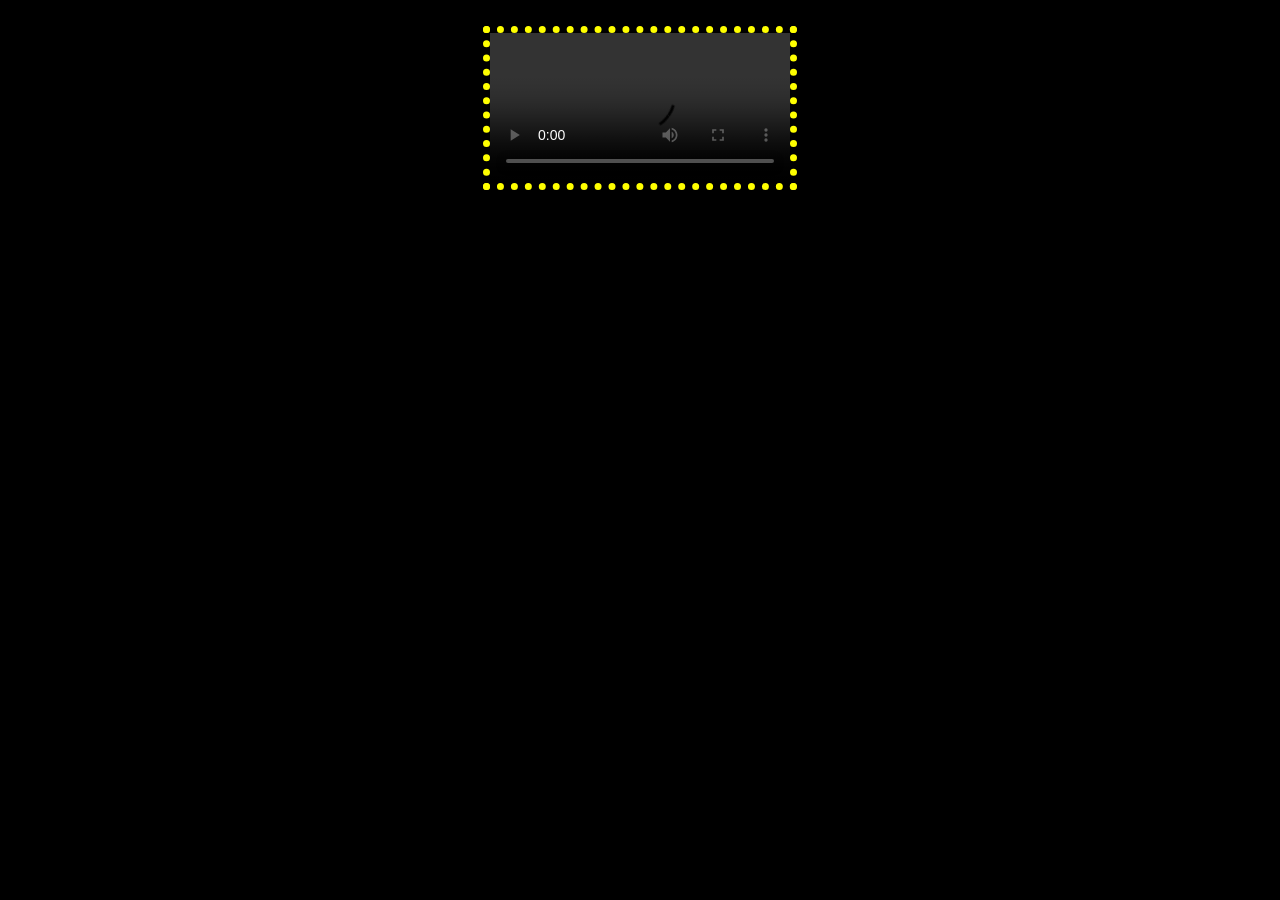
==== podstrona.html @ 80a96abf "Add files via upload" ====
<!DOCTYPE html>
<html lang="en">
<head>
    <meta charset="UTF-8">
    <meta name="viewport" content="width=device-width, initial-scale=1.0">
    <link rel="stylesheet" href="style.css">
    <title>???</title>
</head>
<body>
    <br>
    <div class="wysrodkuj">
        <video  id="box_podstrona_1" src="movies/PNCONTRACTEXECUTIONIMMINENT.mp4" type="video/mp4" controls autoplay></video>
    </div>
</body>
</html>
<!--to jest od marcina z-->
---- style.css ----
@font-face {
    font-family: Minecraft;
    src: url(fonts/Minecraft.TTF);
}

body {
    background-image: url(images/stars-galaxy-3840x2160-10307.jpg);
    background-size: cover;
    background-color: black;
    display: flow-root;
}

h1{
    color: white;
    font-family: Minecraft, sans-serif, arial, Helvetica;
    margin-bottom: 0;
}

#sraka{
    color:white;
    font-size: 15px;
    box-shadow: 3px 3px 5px;
    border: 5px dotted orange;
    text-align: right;
    display: flow-root;
}

#biedaka{
    color:aqua;
    border-style:dotted;
    border-radius: 2px;
}

.wysrodkuj{
    margin: auto;
    text-align: center;
}
#box_main{
    margin-top: 380px;
    border: 7px dotted yellow;
    font-size: 10px;
    width: 400px;
    height: 100px;
    background-color: black;
}

#box_podstrona_1{
    border: 7px dotted yellow;
}
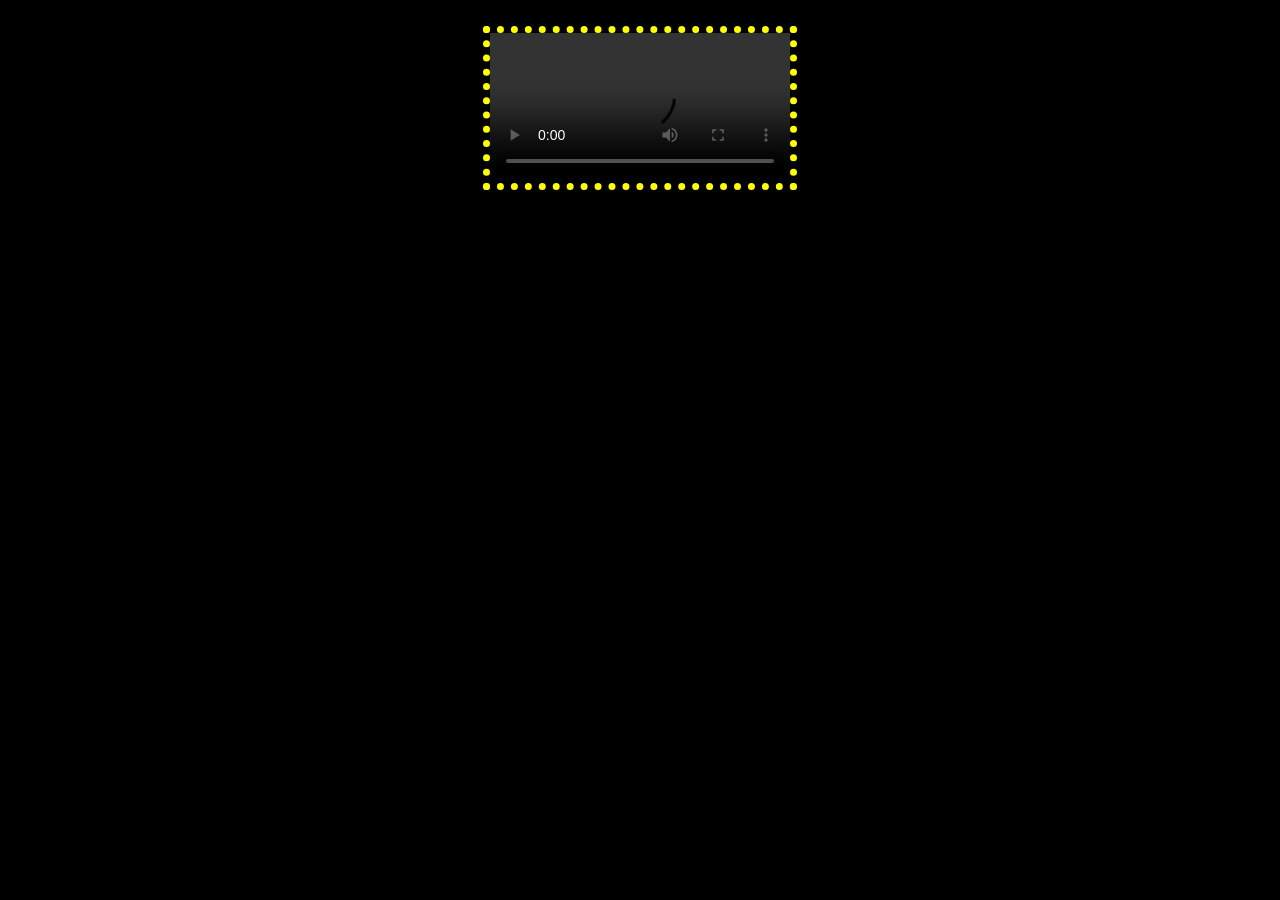
==== commit dbc0a091: "Add files via upload" ====
--- a/podstrona.html
+++ b/podstrona.html
@@ -9,7 +9,7 @@
 <body>
     <br>
     <div class="wysrodkuj">
-        <video  id="box_podstrona_1" src="movies/PNCONTRACTEXECUTIONIMMINENT.mp4" type="video/mp4" controls autoplay></video>
+        <video  id="box_podstrona_1" src="https://youtu.be/l8Epx4MpTsQ?si=Qm0a7ArpdDcdaD_u" type="video/mp4" controls autoplay></video>
     </div>
 </body>
 </html>
